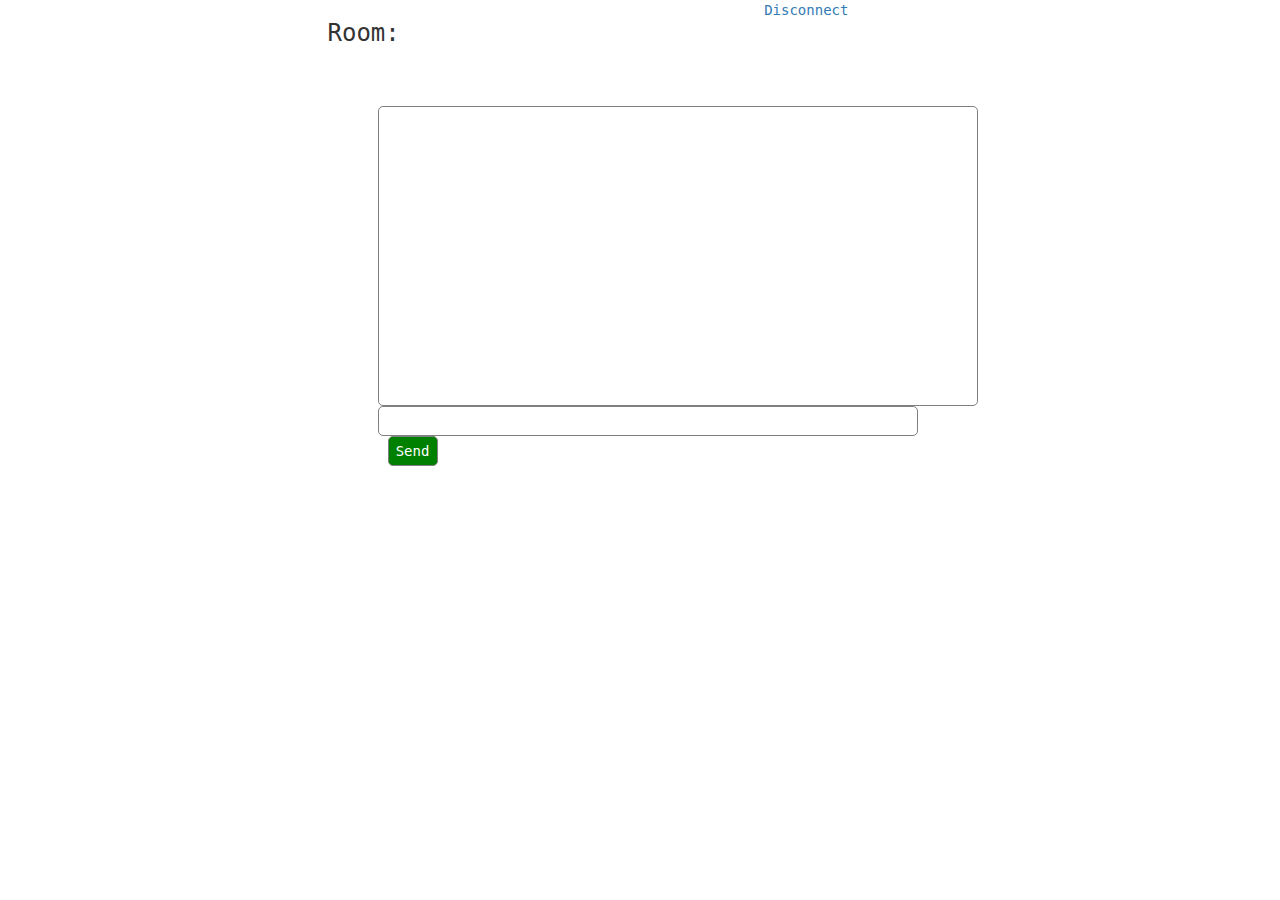
==== templates/room.html @ dd109046 "Still working on lobby connection" ====
<html>
  <head>
    <title>
      Chat
    </title>    
    <link rel="stylesheet" href="https://maxcdn.bootstrapcdn.com/bootstrap/3.3.7/css/bootstrap.min.css" integrity="sha384-BVYiiSIFeK1dGmJRAkycuHAHRg32OmUcww7on3RYdg4Va+PmSTsz/K68vbdEjh4u" crossorigin="anonymous">
    <link rel="stylesheet" type="text/css" href="/static/css/room.css">
  </head>
  <body>
    <div class="row">
      <div class="col-sm-3"> </div>
      <div class="col-sm-6">
	<div class="row">
	  <div class="col-sm-8">
	    <h3>Room: </h3>
	  </div>
	  <div class="col-sm-4">
	    <a href="/">Disconnect</a>
	  </div>
	</div>
	  <div id="chat-container">
	    <textarea class="text" id="chat-log" readonly></textarea>
	    <br>
	    <form id="chat-form">
              <input class="text" id="chat-text" type="text" name="message"><input class="button" id="chat-button" type="submit" name="submit" value="Send">
	    </form>
	  </div>
	</div>
	<div class = "col-sm-3"></div>
    </div>
    <script type="text/javascript" src="/static/js/jquery.min.js"></script>
    <script type="text/javascript" src="/static/js/socket.io.min.js"></script>
    <script type="text/javascript" src="/static/js/room.js"></script>
    <script src="https://maxcdn.bootstrapcdn.com/bootstrap/3.3.7/js/bootstrap.min.js" integrity="sha384-Tc5IQib027qvyjSMfHjOMaLkfuWVxZxUPnCJA7l2mCWNIpG9mGCD8wGNIcPD7Txa" crossorigin="anonymous"></script>
  </body>

</html>
---- static/css/room.css ----
html, body {
    width: 100%;
    height: 100%;
    margin: 0;
    padding: 0;
    border: 0;
    font-family: 'DejaVu Sans Mono', monospace;
}

#name-container {
    width: 100%;
    height: 100%;
    position: absolute;
    background-color: rgba(150, 150, 150, 0.5);
    z-index: 100;
    text-align: center;
}

#name-form {
    width: 440px;
    border-radius: 5px;
    background-color: #EEE;
    padding: 20px;
    box-sizing: border-box;
    position: relative;
    top: 40%;
    left: 50%;
    margin-left: -200px;
    opacity: 1.0;
    z-index: 101;
    text-align: left;
}

#chat-container {
    width: 100%;
    height: 100%;
    padding: 50px;
    box-sizing: border-box;
    position: absolute;
}

.text {
    border: 1px solid gray;
    border-radius: 5px;
    font-size: 12px;
    font-family: 'DejaVu Sans Mono', monospace;
    margin: 0;
    padding: 2px;
    box-sizing: border-box;
}

#name-text {
    width: 320px;
    height: 30px;
}

#chat-log {
    width: 600px;
    height: 300px;
    resize: none;
}

#chat-text {
    width: 540px;
    height: 30px;
}

.button {
    box-sizing: border-box;
    border: 1px solid gray;
    background-color: #999;
    color: white;
    border-radius: 5px;
    font-family: 'DejaVu Sans Mono', monospace;
    cursor: pointer;
}

#name-button {
    width: 70px;
    height: 30px;
    margin-left: 10px;
}

#chat-button {
    width: 50px;
    height: 30px;
    margin: 0;
    margin-left: 10px;
    background-color: green;
}
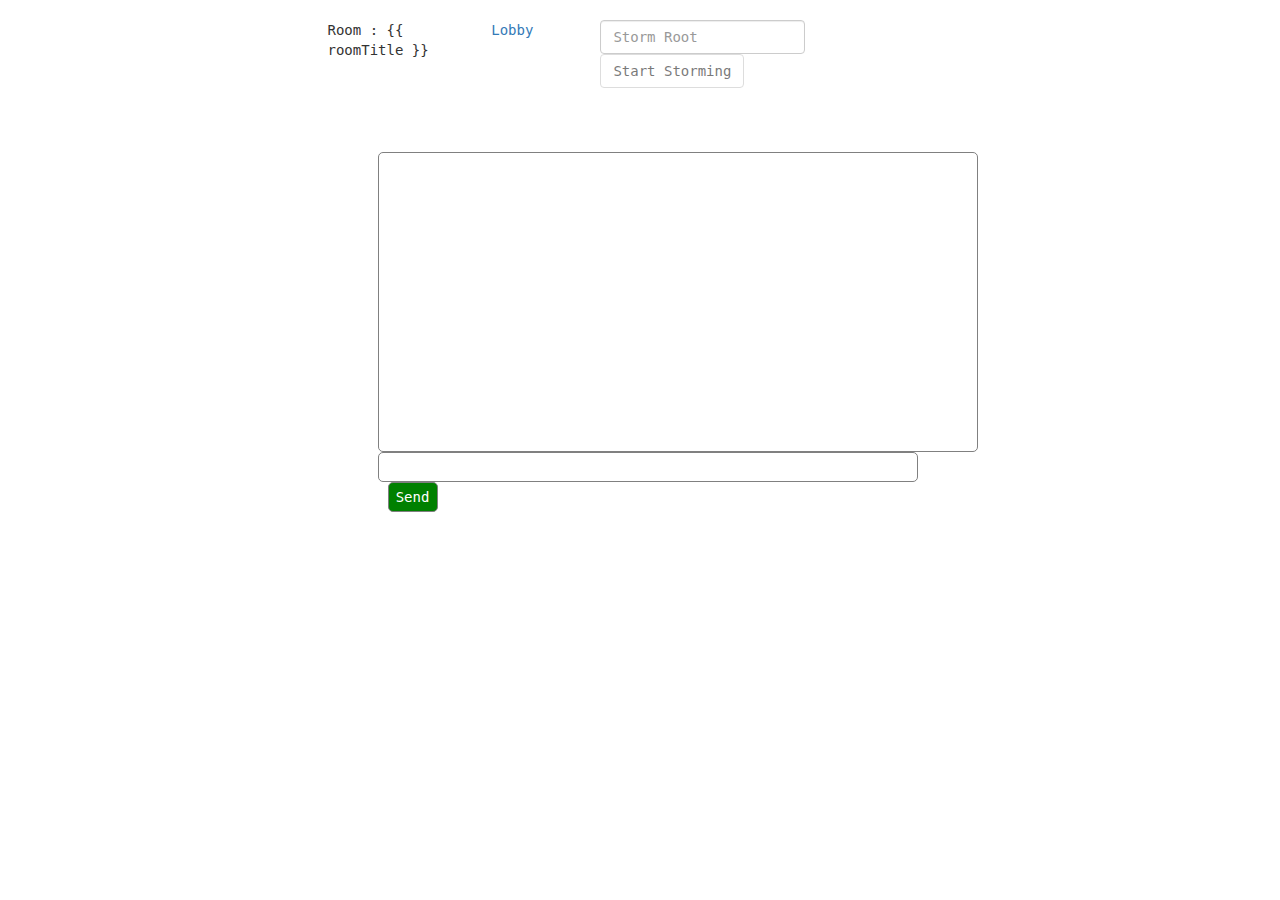
==== commit acc91f88: "Working on Storm app, implementing socket rooms" ====
--- a/templates/room.html
+++ b/templates/room.html
@@ -7,17 +7,25 @@
     <link rel="stylesheet" type="text/css" href="/static/css/room.css">
   </head>
   <body>
-    <div class="row">
+    <br>
+    <div class="row">      
       <div class="col-sm-3"> </div>
       <div class="col-sm-6">
 	<div class="row">
-	  <div class="col-sm-8">
-	    <h3>Room: </h3>
+	  <div class="col-sm-3">
+	    <p> Room : {{ roomTitle }} </p>
 	  </div>
-	  <div class="col-sm-4">
-	    <a href="/">Disconnect</a>
+	  <div class="col-sm-2">
+	    <a href="/">Lobby</a>
+	  </div>
+	  <div class="col-sm-7">
+	    <form class="form-inline" id="storm-form">
+	      <input type="text" class="form-control mb-2 mr-sm-2 mb-sm-0" id="storm-root-text" placeholder="Storm Root">
+	      <button type="button" class="btn btn-default disabled" id="start-button">Start Storming</button>
+	    </form>
 	  </div>
 	</div>
+	<div id="main-container">	  
 	  <div id="chat-container">
 	    <textarea class="text" id="chat-log" readonly></textarea>
 	    <br>
@@ -25,8 +33,19 @@
               <input class="text" id="chat-text" type="text" name="message"><input class="button" id="chat-button" type="submit" name="submit" value="Send">
 	    </form>
 	  </div>
+	  <div id="prompt-container">
+	    <div class="card" align="center" id="prompt-card">
+	      <div class="card-block" id="prompt-text">
+		Ideate!
+	      </div>
+	    </div>
+	    <form id="prompt-form">
+              <input class="text" id="prompt-text" type="text" name="message"><input class="button" id="prompt-button" type="submit" name="submit" value="Send">
+	    </form>	  
+	  </div>
 	</div>
-	<div class = "col-sm-3"></div>
+      </div>
+      <div class = "col-sm-3"></div>
     </div>
     <script type="text/javascript" src="/static/js/jquery.min.js"></script>
     <script type="text/javascript" src="/static/js/socket.io.min.js"></script>
--- a/static/css/room.css
+++ b/static/css/room.css
@@ -31,13 +31,14 @@
     text-align: left;
 }
 
-#chat-container {
+#chat-container, #prompt-card {
     width: 100%;
     height: 100%;
     padding: 50px;
     box-sizing: border-box;
     position: absolute;
 }
+
 
 .text {
     border: 1px solid gray;
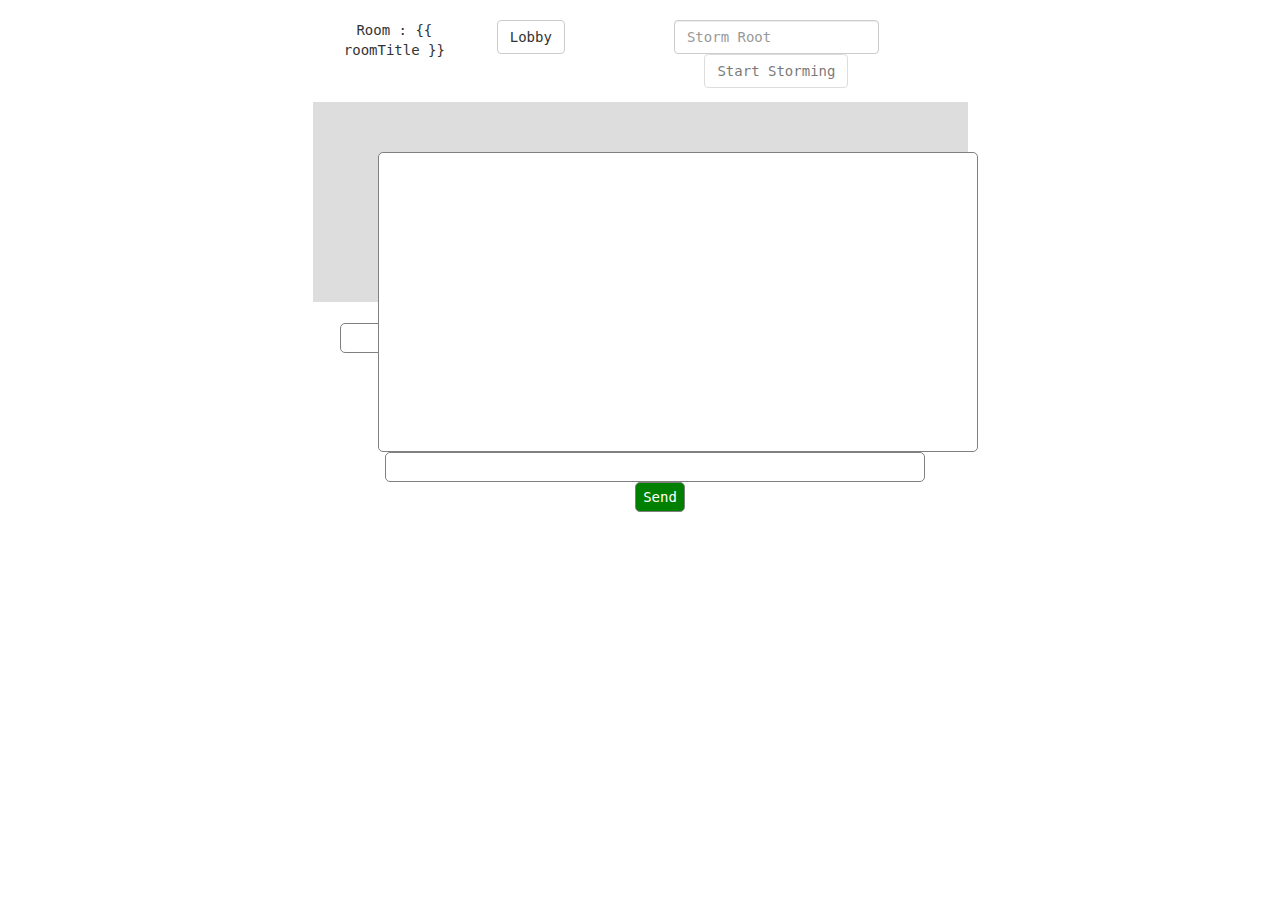
==== commit 64799d21: "Phase system worked out in app.py" ====
--- a/templates/room.html
+++ b/templates/room.html
@@ -11,21 +11,21 @@
     <div class="row">      
       <div class="col-sm-3"> </div>
       <div class="col-sm-6">
-	<div class="row">
+	<div class="row" align="center">
 	  <div class="col-sm-3">
 	    <p> Room : {{ roomTitle }} </p>
 	  </div>
 	  <div class="col-sm-2">
-	    <a href="/">Lobby</a>
+	    <button class="btn btn-default" id="lobby-button">Lobby</button>
 	  </div>
 	  <div class="col-sm-7">
 	    <form class="form-inline" id="storm-form">
 	      <input type="text" class="form-control mb-2 mr-sm-2 mb-sm-0" id="storm-root-text" placeholder="Storm Root">
-	      <button type="button" class="btn btn-default disabled" id="start-button">Start Storming</button>
+	      <button type="button" class="btn btn-default disabled" id="phase-button">Start Storming</button>
 	    </form>
 	  </div>
 	</div>
-	<div id="main-container">	  
+	<div id="main-container" align="center">	  
 	  <div id="chat-container">
 	    <textarea class="text" id="chat-log" readonly></textarea>
 	    <br>
@@ -34,14 +34,24 @@
 	    </form>
 	  </div>
 	  <div id="prompt-container">
-	    <div class="card" align="center" id="prompt-card">
-	      <div class="card-block" id="prompt-text">
-		Ideate!
+	    <div class="row">
+	      
+	      <div class="card" align="center" id="prompt-card">
+		<ul class="list-group list-group-flush">
+		  <!--<li class="list-group-item">Vestibulum at eros</li>-->
+		</ul>
+		<div class="card-block" id="prompt-text">
+		  Ideate!
+		</div>
+	      </div>
+
+	      <br>
+	      <div class="row">
+		<form id="prompt-form" align="center">
+		  <input class="text" id="storm-text-input" type="text" name="message"><input class="button" id="prompt-button" type="submit" name="submit" value="Send">
+		</form>	  
 	      </div>
 	    </div>
-	    <form id="prompt-form">
-              <input class="text" id="prompt-text" type="text" name="message"><input class="button" id="prompt-button" type="submit" name="submit" value="Send">
-	    </form>	  
 	  </div>
 	</div>
       </div>
--- a/static/css/room.css
+++ b/static/css/room.css
@@ -31,14 +31,13 @@
     text-align: left;
 }
 
-#chat-container, #prompt-card {
+#chat-container{
     width: 100%;
     height: 100%;
     padding: 50px;
     box-sizing: border-box;
     position: absolute;
 }
-
 
 .text {
     border: 1px solid gray;
@@ -61,7 +60,13 @@
     resize: none;
 }
 
-#chat-text {
+#prompt-card {
+    height: 200px;
+    padding: 80px;
+    background-color:#DDDDDD;
+}
+
+#chat-text, #storm-text-input {
     width: 540px;
     height: 30px;
 }
@@ -82,7 +87,7 @@
     margin-left: 10px;
 }
 
-#chat-button {
+#chat-button, #prompt-button {
     width: 50px;
     height: 30px;
     margin: 0;
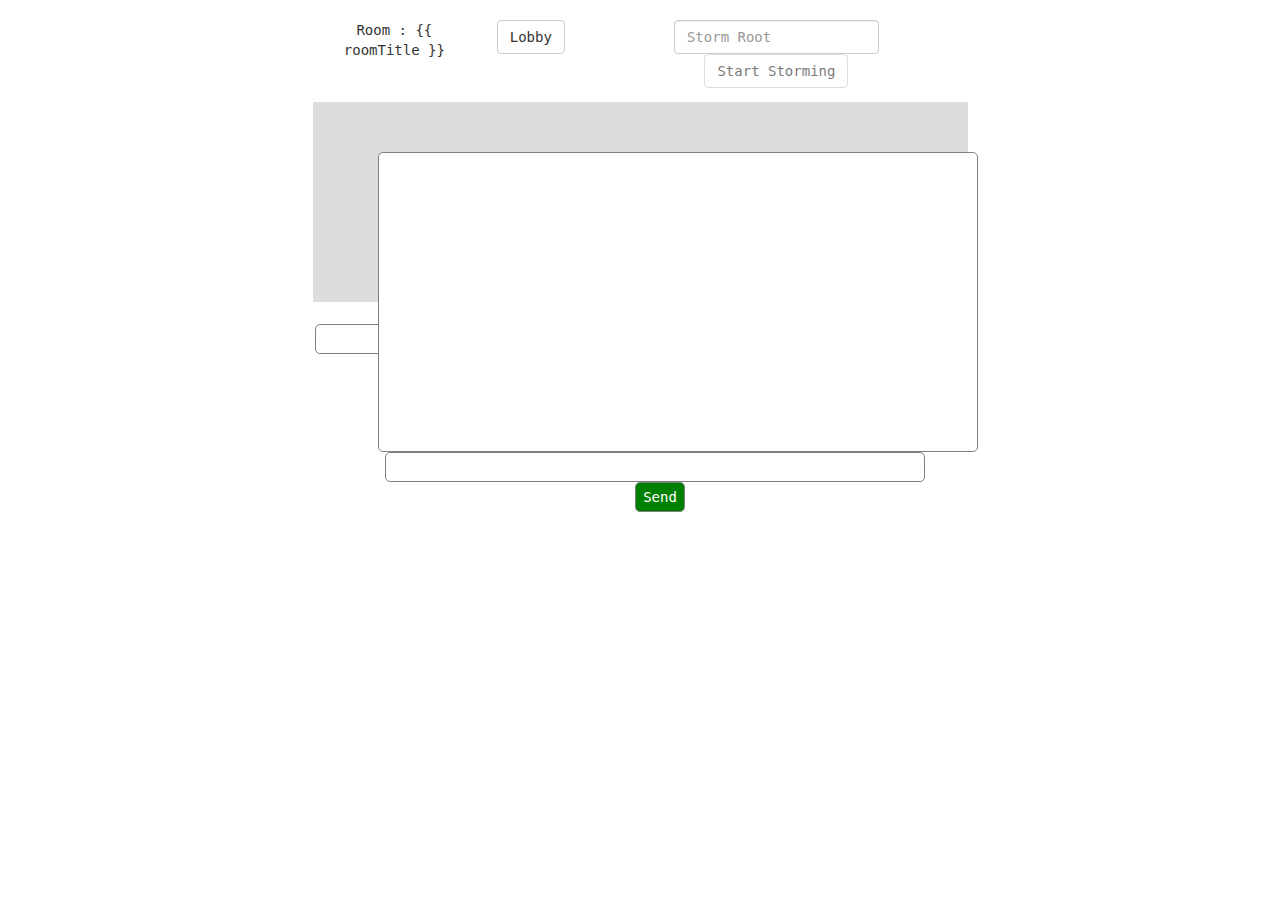
==== commit 35c35d01: "full game cycle works with lobby" ====
--- a/templates/room.html
+++ b/templates/room.html
@@ -25,7 +25,8 @@
 	    </form>
 	  </div>
 	</div>
-	<div id="main-container" align="center">	  
+	<div id="main-container" align="center">
+	  <!--pre-storm-->	  
 	  <div id="chat-container">
 	    <textarea class="text" id="chat-log" readonly></textarea>
 	    <br>
@@ -33,6 +34,7 @@
               <input class="text" id="chat-text" type="text" name="message"><input class="button" id="chat-button" type="submit" name="submit" value="Send">
 	    </form>
 	  </div>
+	  <!--storm-->	  
 	  <div id="prompt-container">
 	    <div class="row">
 	      
@@ -46,10 +48,26 @@
 	      </div>
 
 	      <br>
-	      <div class="row">
+	      <div class="row">		
 		<form id="prompt-form" align="center">
-		  <input class="text" id="storm-text-input" type="text" name="message"><input class="button" id="prompt-button" type="submit" name="submit" value="Send">
+		  <input class="text" id="storm-text-input" type="text" name="message">
+		  <button class="btn btn-default" id="submit-storm-idea" name="submit">
+		    Send idea
+		  </button>
+		  <button class="btn btn-warning" id="scramble-storm" name="scramble">
+		    Scramble!
+		  </button>
 		</form>	  
+	      </div>
+	    </div>
+	  </div>
+	  <!--poststorm-->
+	  <div id="storm-res-container">
+	    <div class="row">	      
+	      <div class="card" align="center" id="storm-res-card"> <!-- fix -->
+		<div class="card-block" id="storm-res-text">
+		  Storm session over (under construction).
+		</div>
 	      </div>
 	    </div>
 	  </div>
